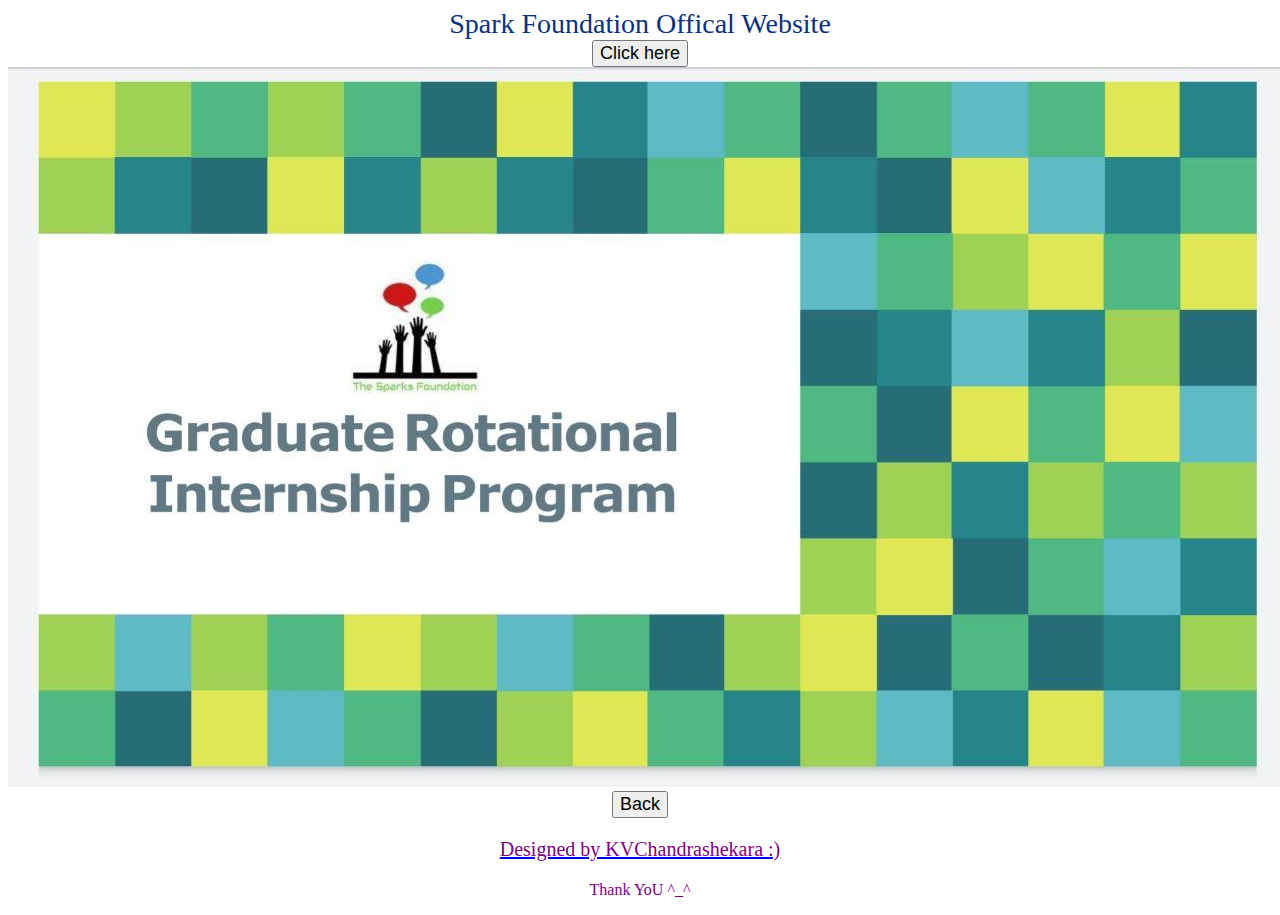
==== about.html @ c78bb910 "spark" ====
<!DOCTYPE html>
<html>
<head>
	<title>About-page</title>
	<style type="text/css">
		img{
			width: auto;
			height: auto;
		}
		.off{
			text-align: center;
			font-size: 28px;
			color: #0b317d;
			text-decoration: none;
		}
.offq{

	text-align: center;
}
.clicc{
	font-size: 18px;
}
.clicc:hover{
	color: green;
	background-color: lightblue;

}

	</style>
</head>
<body>
	<div class="offq">
	<a class="off" href="https://www.thesparksfoundationsingapore.org/">Spark Foundation Offical Website</a>
	<br>
	<a href="https://www.thesparksfoundationsingapore.org/"><button class="clicc">Click here</button></a>
<img src="spark.jpg" alt="spark found">
</div>
<div class="offq">
<a href="index.html"><button class="clicc">Back</button></a>
</div>
<a href="https://github.com/KVChandrashekar"><p style="text-align: center; color: purple; font-size: 20px;"> Designed by KVChandrashekara :) </p></a>
<p style="text-align: center; color: purple" >Thank YoU ^_^</p>
</body>
</html>
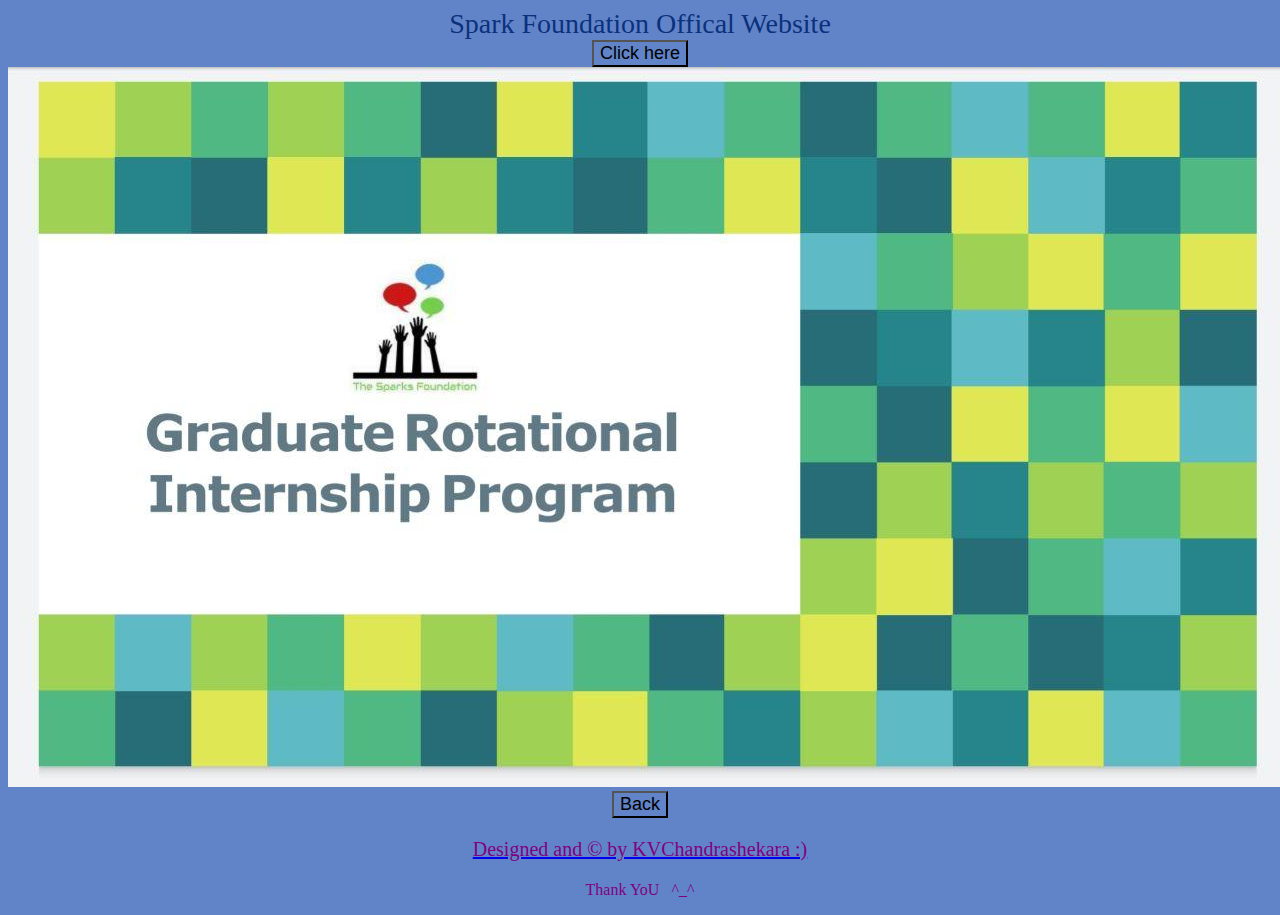
==== commit 8a147407: "added" ====
--- a/about.html
+++ b/about.html
@@ -3,6 +3,10 @@
 <head>
 	<title>About-page</title>
 	<style type="text/css">
+*{
+	background-color: #6184c9;
+}
+
 		img{
 			width: auto;
 			height: auto;
@@ -38,7 +42,7 @@
 <div class="offq">
 <a href="index.html"><button class="clicc">Back</button></a>
 </div>
-<a href="https://github.com/KVChandrashekar"><p style="text-align: center; color: purple; font-size: 20px;"> Designed by KVChandrashekara :) </p></a>
-<p style="text-align: center; color: purple" >Thank YoU ^_^</p>
+<a href="https://github.com/KVChandrashekar"><p style="text-align: center; color: purple; font-size: 20px;"> Designed and &copy by KVChandrashekara :) </p></a>
+<p style="text-align: center; color: purple" >Thank YoU &nbsp ^_^</p>
 </body>
 </html>